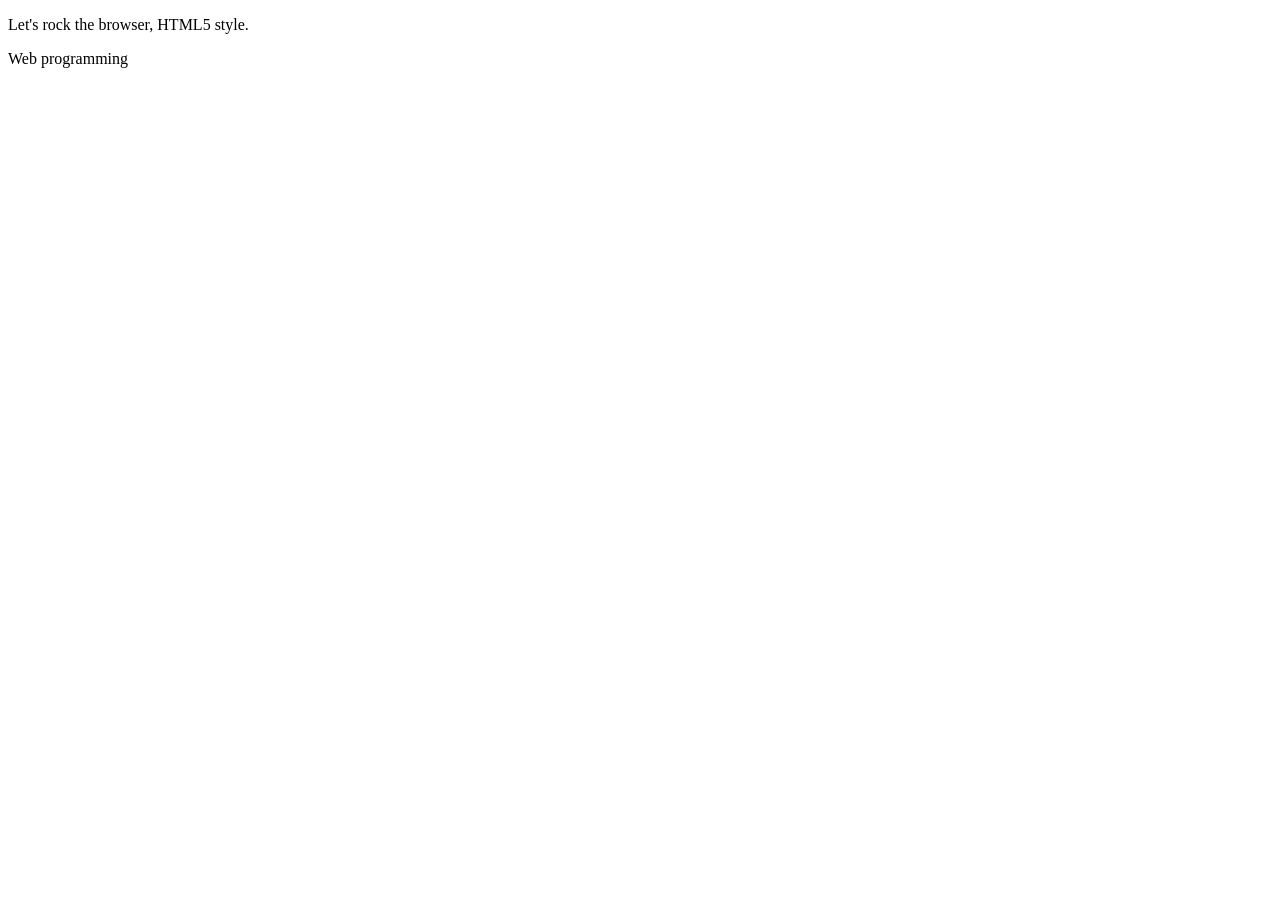
==== media-queries.html @ 2c2a676a "modificacion de carpeta" ====
<!DOCTYPE html>
<html lang="en">
  <head>
    <meta charset="utf-8">

    <meta content="width=device-width, initial-scale=1" name="viewport">
    <title>A Tiny HTML Document</title>
    <link href="media-queries.css" rel="stylesheet">
  </head>
  <body class="my-bg-color">
    <div>
      <p>Let's rock the browser, HTML5 style.</p>
      <p>Web programming</p>
      
      <br>
      </div>
  </body>
</html>
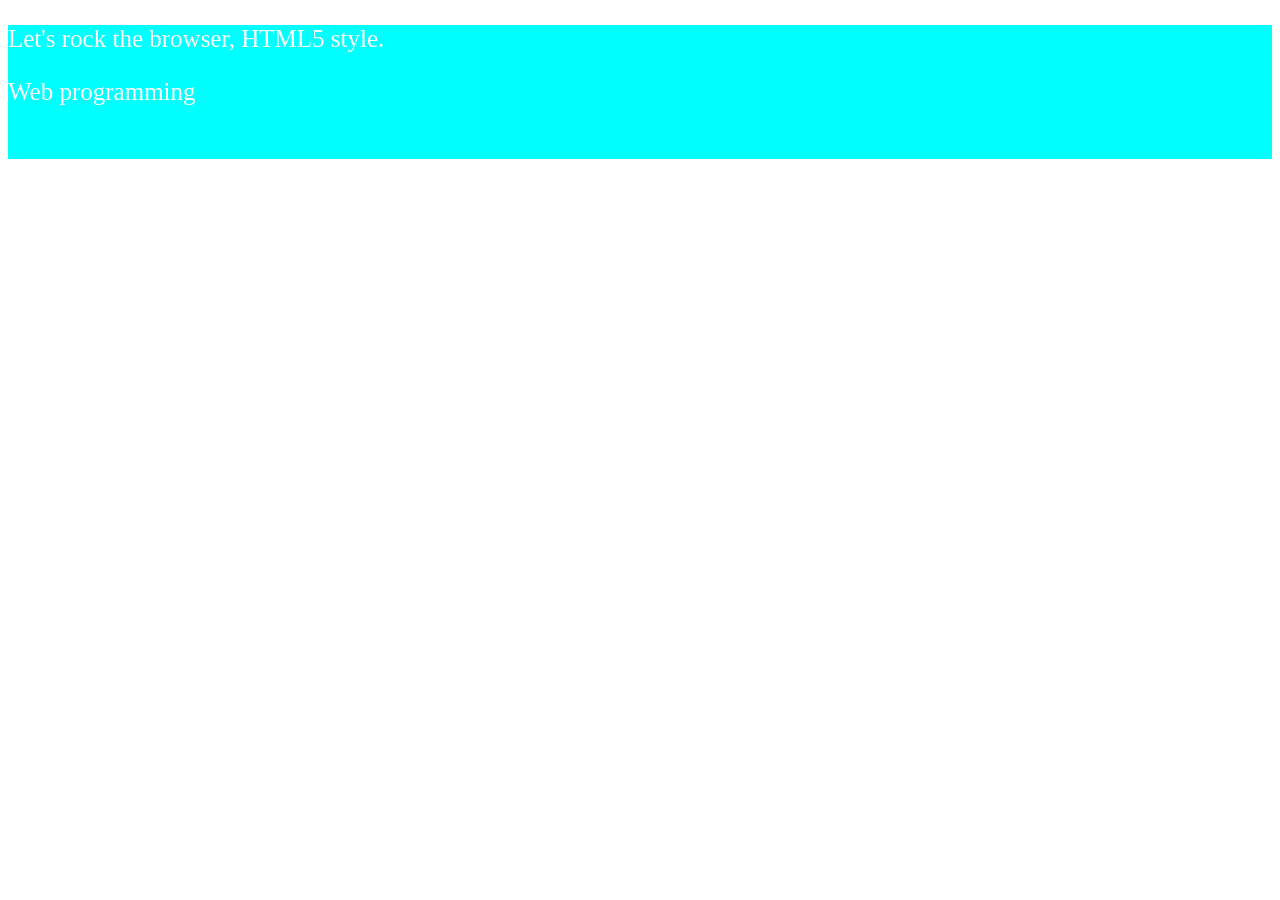
==== commit 448516c0: "diseno adaptable" ====
--- a/media-queries.html
+++ b/media-queries.html
@@ -5,10 +5,10 @@
 
     <meta content="width=device-width, initial-scale=1" name="viewport">
     <title>A Tiny HTML Document</title>
-    <link href="media-queries.css" rel="stylesheet">
+    <link href="styles/media-queries.css" rel="stylesheet">
   </head>
-  <body class="my-bg-color">
-    <div>
+  <body >
+    <div class="my-bg-color">
       <p>Let's rock the browser, HTML5 style.</p>
       <p>Web programming</p>
       
--- a/styles/media-queries.css
+++ b/styles/media-queries.css
@@ -0,0 +1,59 @@
+.my-bg-color{
+    background-color: green;
+    color:white;
+    font-size: 25px;
+}
+
+/* X-Small devices (portrait phones, less than 576px)
+ No media query for `xs` since this is the default */
+
+/* Small devices (landscape phones, 576px and up)*/
+@media (min-width: 576px) {
+    .my-bg-color{
+    background-color: blue;
+    color:white;
+    font-size: 25px;
+}
+    
+}
+
+/* Medium devices (tablets, 768px and up)*/
+@media (min-width: 768px) {
+ .my-bg-color{
+    background-color: orange;
+    color:black;
+    font-size: 25px;
+}  
+}
+
+/* Large devices (desktops, 992px and up)*/
+@media (min-width: 992px) {
+     .my-bg-color{
+    background-color: pink;
+    color:black;
+    font-size: 25px;
+}  
+}
+
+/* X-Large devices (large desktops, 1200px and up)*/
+@media (min-width: 1200px) {
+     .my-bg-color{
+    background-color: cyan;
+    color:white;
+    font-size: 25px;
+}  
+}
+
+
+
+
+
+/* XX-Large devices (larger desktops, 1400px and up)*/
+@media (min-width: 1400px) {
+     .my-bg-color{
+    background-color: red;
+    color:white;
+    font-size: 25px;
+}  
+    
+}
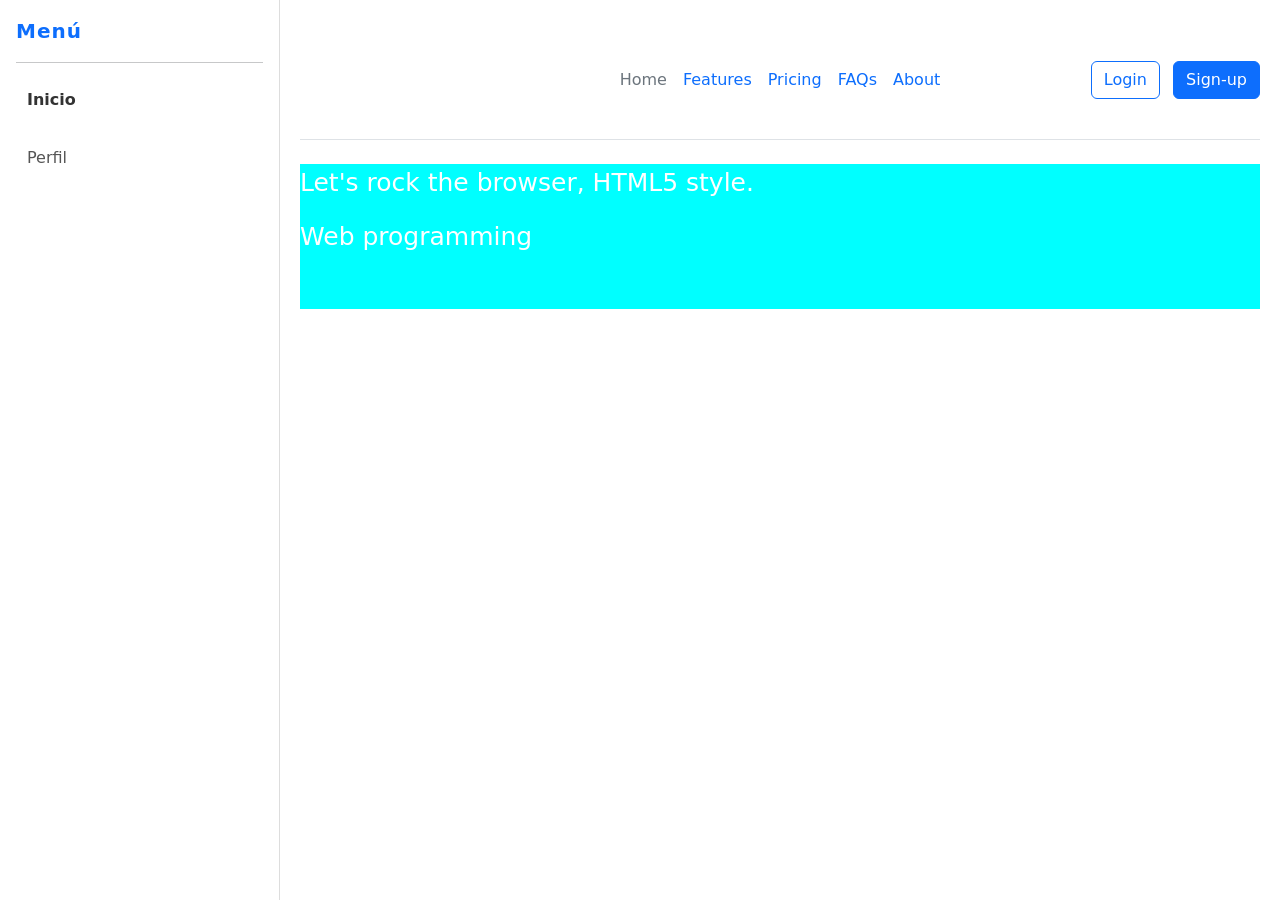
==== commit 3e791947: "Se modificaron las paginas mara una mejora visual del aside. Ademas de agregar el scroll en sidebar." ====
--- a/media-queries.html
+++ b/media-queries.html
@@ -2,17 +2,72 @@
 <html lang="en">
   <head>
     <meta charset="utf-8">
-
     <meta content="width=device-width, initial-scale=1" name="viewport">
     <title>A Tiny HTML Document</title>
     <link href="styles/media-queries.css" rel="stylesheet">
-  </head>
-  <body >
+    <link href="https://cdn.jsdelivr.net/npm/bootstrap@5.3.2/dist/css/bootstrap.min.css" rel="stylesheet" integrity="sha384-T3c6CoIi6uLrA9TneNEoa7RxnatzjcDSCmG1MXxSR1GAsXEV/Dwwykc2MPK8M2HN" crossorigin="anonymous">
+    <link rel="stylesheet" href="https://www.w3schools.com/w3css/5/w3.css">
+    <link href="https://cdn.jsdelivr.net/npm/bootstrap@5.3.2/dist/css/bootstrap.min.css" rel="stylesheet">
+    <link rel="stylesheet" href="styles/style_index.css">
+</head>
+<body>
+
+<button class="btn btn-dark m-3 d-md-none" onclick="toggleSidebar()">
+    ☰ MENU
+</button>
+<!-- SIDEBAR -->
+<div id="sidebar" class="sidebar">
+
+    <div class="p-3">
+        <span class="fs-5 fw-semibold">Menú</span>
+        <hr>
+
+        <ul class="list-unstyled">
+
+            <li>
+                <div class="collapse show" id="menu1">
+                    <ul class="list-unstyled small">
+                        <li class="mt-3"><a href="index.html"class="btn btn-toggle w-100 text-start" data-bs-toggle="collapse" data-bs-target="#menu1">Inicio</a></li>
+                    </ul>
+                </div>
+            </li>
+
+            <li class="mt-3">
+                <a href="profile.html" class="btn w-100 text-start">Perfil</a>
+            </li>
+
+        </ul>
+    </div>
+</div>
+<!-- OVERLAY -->
+<div id="overlay" onclick="toggleSidebar()"></div>
+
+<div id="content"> 
+    <header class="d-flex flex-wrap align-items-center justify-content-center justify-content-md-between py-3 mb-4 border-bottom"> 
+        <div class="col-md-3 mb-2 mb-md-0"> 
+            <a href="index.html" class="d-inline-flex link-body-emphasis text-decoration-none"> 
+                <img src="img/LOGO.svg" alt="" height="80px">
+            </a> 
+        </div> 
+        <ul class="nav col-12 col-md-auto mb-2 justify-content-center mb-md-0"> 
+            <li><a href="index.html" class="nav-link px-2 link-secondary">Home</a>
+            </li> <li><a href="#" class="nav-link px-2">Features</a>
+            </li> <li><a href="#" class="nav-link px-2">Pricing</a>
+            </li> <li><a href="#" class="nav-link px-2">FAQs</a>
+            </li> <li><a href="#" class="nav-link px-2">About</a>
+            </li> </ul> <div class="col-md-3 text-end"> 
+                <button type="button" class="btn btn-outline-primary me-2">Login</button> 
+                <button type="button" class="btn btn-primary">Sign-up</button> 
+            </div> 
+        </header> 
+    <main>
     <div class="my-bg-color">
       <p>Let's rock the browser, HTML5 style.</p>
       <p>Web programming</p>
       
       <br>
       </div>
+      </main>
+    </div>
   </body>
 </html>
--- a/styles/style_index.css
+++ b/styles/style_index.css
@@ -0,0 +1,119 @@
+body {
+    overflow-x: hidden;
+}
+
+/* SIDEBAR BASE (PC por defecto visible) */
+.sidebar {
+    width: 280px;
+    height: 100vh;
+    position: fixed;
+    top: 0;
+    left: 0;
+    background: #fff;
+    border-right: 1px solid #ddd;
+    transition: transform 0.3s ease;
+    z-index: 1000;
+    overflow-y: auto;      /* 🔥 permite scroll vertical */
+    overflow-x: hidden;    /* evita scroll horizontal */
+}
+
+/* cuando se abre */
+.sidebar.active{
+    left: 0;
+}
+
+/* CONTENIDO */
+#content {
+    margin-left: 280px;
+    padding: 20px;
+}
+
+/* OVERLAY */
+#overlay {
+    display: none;
+}
+
+/* 📱 MÓVIL */
+@media (max-width: 768px) {
+
+    /* sidebar oculta por defecto */
+    .sidebar {
+        transform: translateX(-100%);
+    }
+
+    /* cuando se activa */
+    .sidebar.active {
+        transform: translateX(0);
+    }
+
+    /* contenido ocupa todo */
+    #content {
+        margin-left: 0;
+    }
+
+    /* overlay visible */
+    #overlay.active {
+        display: block;
+        position: fixed;
+        width: 100%;
+        height: 100%;
+        background: rgba(0,0,0,0.4);
+        top: 0;
+        left: 0;
+        z-index: 999;
+    }
+}
+
+/* TÍTULO */
+.sidebar .fs-5 {
+    color: #0d6efd;
+    font-weight: bold;
+    letter-spacing: 1px;
+}
+
+/* BOTONES PRINCIPALES (Practicas, etc) */
+.sidebar .btn-toggle {
+    font-weight: 600;
+    color: #333;
+    transition: all 0.3s ease;
+}
+
+.sidebar .btn-toggle:hover {
+    background-color: #0d6efd;
+    color: #fff;
+    border-radius: 8px;
+}
+
+/* LINKS INTERNOS */
+.sidebar a {
+    display: block;
+    padding: 8px 10px;
+    text-decoration: none;
+    color: #555;
+    border-radius: 6px;
+    transition: all 0.25s ease;
+}
+
+/* HOVER LINKS */
+.sidebar a:hover {
+    background-color: #e9f2ff;
+    color: #0d6efd;
+    padding-left: 15px; /* animación lateral */
+}
+
+/* LINK ACTIVO */
+.sidebar a.active {
+    background-color: #0d6efd;
+    color: white;
+    font-weight: 500;
+}
+
+/* SEPARACIÓN ENTRE ELEMENTOS */
+.sidebar ul li {
+    margin-bottom: 5px;
+}
+
+/* EFECTO SUAVE AL ABRIR MENÚ */
+.collapse {
+    transition: all 0.3s ease;
+}
